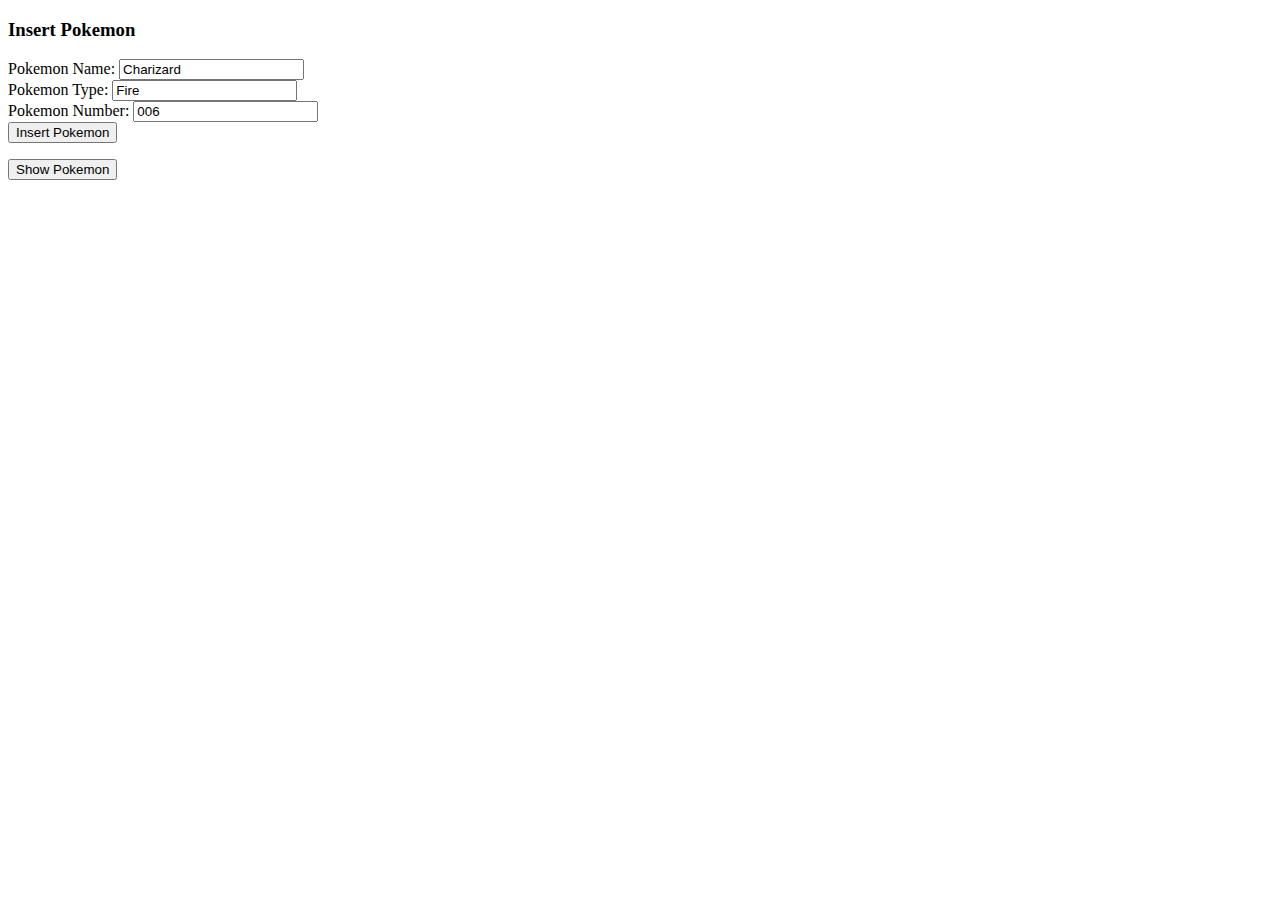
==== databaseoperations.html @ 8ab3c715 "Added files via upload" ====
<!DOCTYPE html>
<html lang="en">
<head>
    <meta charset="UTF-8">
    <title>Add A Pokemon</title>
    <script src="https-_ajax.googleapis.com_ajax_libs_jquery_1.12.0_jquery.min.js"></script>
    <script src="databaseoperations.js" type="text/javascript"></script>
</head>
<body onload="onLoad()">
<div id="classesDiv">
    <h3>Insert Pokemon</h3>

    Pokemon Name:     <input id = "Name" type = "text" value="Charizard"><br/>
    Pokemon Type: <input id = "Type" type = "text" value = "Fire"><br/>
    Pokemon Number: <input id = "Number" type = "text" value = "006"><br/>

    <button type="button" onclick="insertPokemon()">Insert Pokemon</button>

    <p id="results"></p>

    <button type="button" onclick="showPokemon()">Show Pokemon</button>

</div>
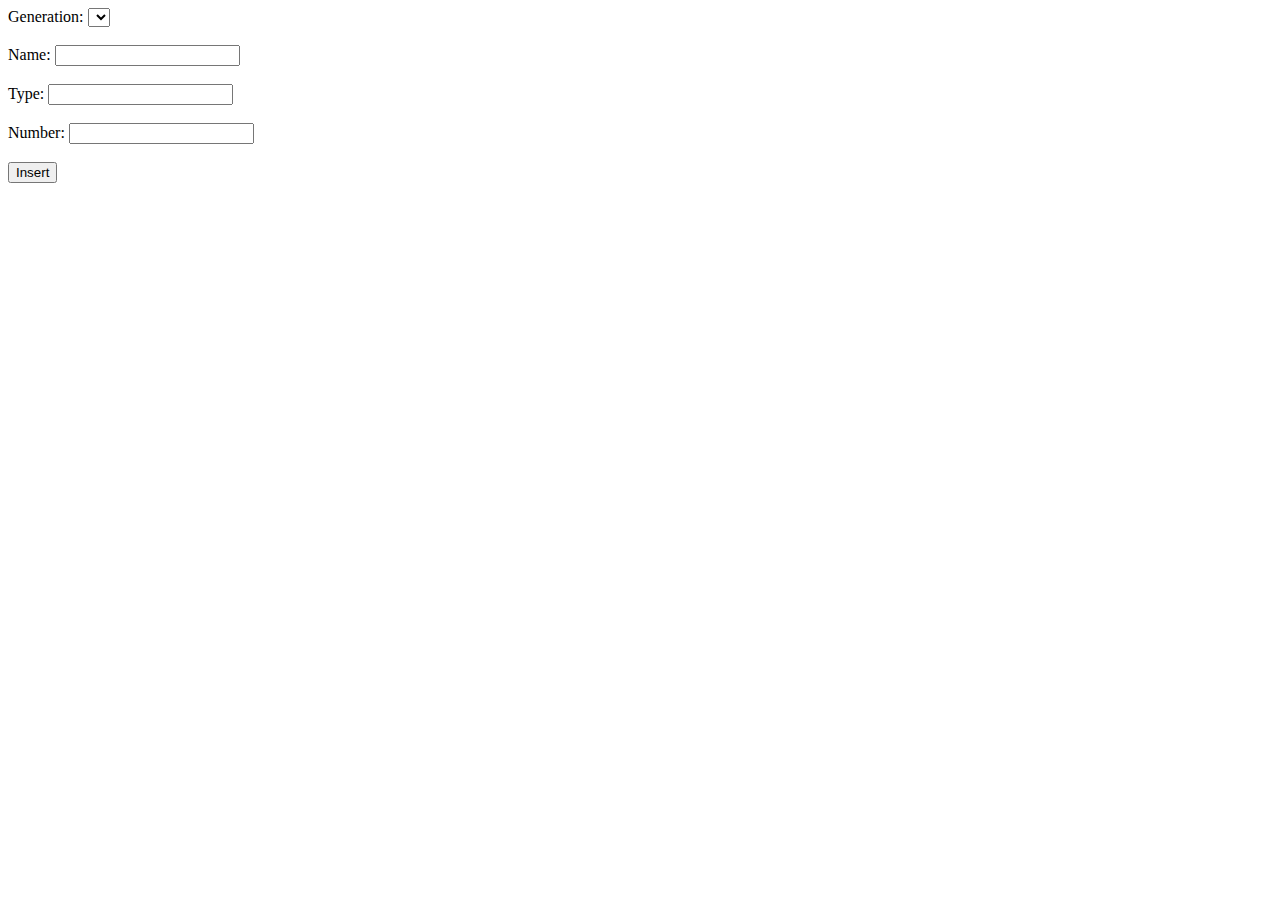
==== commit 786c45f4: "Update databaseoperations.html" ====
--- a/databaseoperations.html
+++ b/databaseoperations.html
@@ -1,24 +1,33 @@
 <!DOCTYPE html>
-<html lang="en">
+<html>
 <head>
-    <meta charset="UTF-8">
-    <title>Add A Pokemon</title>
+    <title>Database Insert</title>
     <script src="https-_ajax.googleapis.com_ajax_libs_jquery_1.12.0_jquery.min.js"></script>
     <script src="databaseoperations.js" type="text/javascript"></script>
 </head>
 <body onload="onLoad()">
-<div id="classesDiv">
-    <h3>Insert Pokemon</h3>
+<form id="dbInsert" name="dbInsert">
+    Generation:
+    <select type="text" id="Generation" name="Generation"> </select>
+    <br>
+    <br>
+    Name:
+    <input id="Name" name="Name">
+    <br>
+    <br>
+    Type:
+    <input type="text" id="Type" name="Type">
+    <br>
+    <br>
+    Number:
+    <input type="text" id="Number" name="Number">
+    <br>
+    <br>
+    <button type="button" onclick="insertPokemon()">
+        Insert
+    </button>
+    <p id="results"></p>
+</form>
+</body>
+</html>
 
-    Pokemon Name:     <input id = "Name" type = "text" value="Charizard"><br/>
-    Pokemon Type: <input id = "Type" type = "text" value = "Fire"><br/>
-    Pokemon Number: <input id = "Number" type = "text" value = "006"><br/>
-
-    <button type="button" onclick="insertPokemon()">Insert Pokemon</button>
-
-    <p id="results"></p>
-
-    <button type="button" onclick="showPokemon()">Show Pokemon</button>
-
-</div>
-
